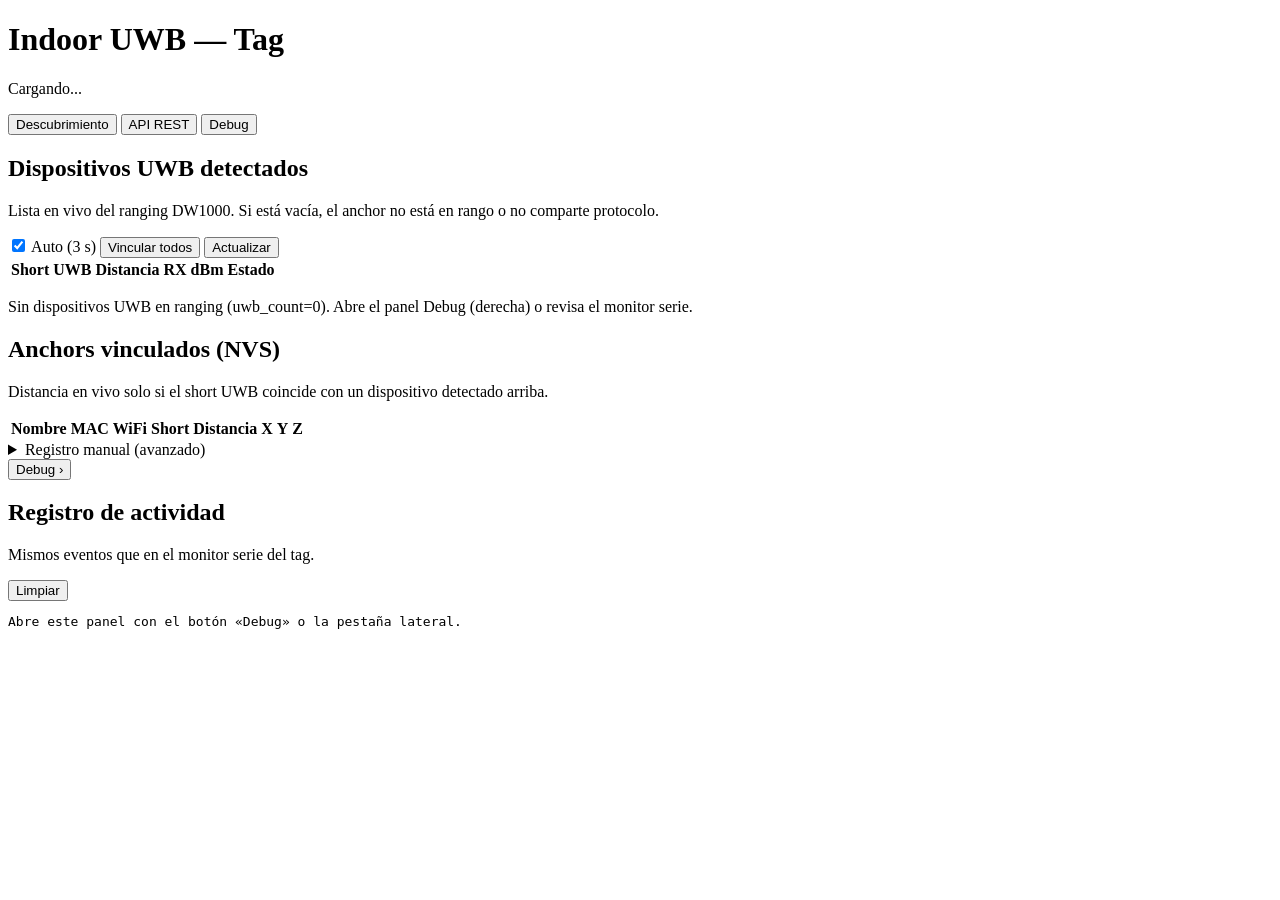
==== data_tag/index.html @ 5b5d5238 "WebPage and Refactor" ====
<!DOCTYPE html>
<html lang="es">
<head>
  <meta charset="utf-8">
  <meta name="viewport" content="width=device-width, initial-scale=1">
  <title>Indoor UWB — Tag</title>
  <link rel="stylesheet" href="/style.css">
</head>
<body>
  <div id="toast-container" class="toast-container" aria-live="polite"></div>

  <main id="page-main" class="page-main">
    <header>
      <h1>Indoor UWB — Tag</h1>
      <p id="status">Cargando...</p>
    </header>

    <nav class="main-nav" aria-label="Secciones">
      <button type="button" class="nav-btn active" data-panel="discovery">Descubrimiento</button>
      <button type="button" class="nav-btn" data-panel="api">API REST</button>
      <button type="button" id="debug-drawer-nav" class="nav-btn nav-debug">Debug</button>
    </nav>

    <section id="panel-discovery" class="panel active">
      <section class="card card-highlight">
        <div class="row">
          <div>
            <h2>Dispositivos UWB detectados</h2>
            <p class="hint">Lista en vivo del ranging DW1000. Si está vacía, el anchor no está en rango o no comparte protocolo.</p>
          </div>
          <div class="row actions">
            <label class="checkbox-label">
              <input type="checkbox" id="auto-refresh" checked>
              Auto (3 s)
            </label>
            <button id="sync-all" type="button">Vincular todos</button>
            <button id="refresh" type="button" class="secondary">Actualizar</button>
          </div>
        </div>
        <table>
          <thead>
            <tr>
              <th>Short UWB</th>
              <th>Distancia</th>
              <th>RX dBm</th>
              <th>Estado</th>
              <th></th>
            </tr>
          </thead>
          <tbody id="discovered-rows"></tbody>
        </table>
        <p id="discovered-empty" class="empty-msg">Sin dispositivos UWB en ranging (uwb_count=0). Abre el panel Debug (derecha) o revisa el monitor serie.</p>
      </section>

      <section class="card">
        <h2>Anchors vinculados (NVS)</h2>
        <p class="hint">Distancia en vivo solo si el short UWB coincide con un dispositivo detectado arriba.</p>
        <table>
          <thead>
            <tr>
              <th>Nombre</th>
              <th>MAC WiFi</th>
              <th>Short</th>
              <th>Distancia</th>
              <th>X</th>
              <th>Y</th>
              <th>Z</th>
              <th></th>
            </tr>
          </thead>
          <tbody id="linked-rows"></tbody>
        </table>
        <p id="linked-empty" class="empty-msg" hidden>Aún no hay anchors en NVS.</p>
      </section>

      <details class="card advanced">
        <summary>Registro manual (avanzado)</summary>
        <p class="hint">MAC WiFi = 6 bytes (ej. 40:91:51:AE:95:74). No uses la dirección UWB de 8 bytes en el campo WiFi.</p>
        <form id="add-form">
          <label>Nombre<input name="name" placeholder="Anchor_A" required></label>
          <label>MAC WiFi (6 bytes)<input name="wifi_mac" placeholder="40:91:51:AE:95:74" required></label>
          <label>Dirección UWB (8 bytes, opcional)<input name="uwb_address" placeholder="83:17:5B:D5:A9:9A:E2:9D"></label>
          <label>Short UWB (opcional)<input name="shortAddress" placeholder="0x1234"></label>
          <label>X (m)<input name="x" type="number" step="0.01" value="0"></label>
          <label>Y (m)<input name="y" type="number" step="0.01" value="0"></label>
          <label>Z (m)<input name="z" type="number" step="0.01" value="0"></label>
          <label>Offset (m)<input name="offset" type="number" step="0.01" value="0"></label>
          <div class="row">
            <button type="submit">Guardar en NVS</button>
            <button id="save-and-sync" type="button" class="secondary">Guardar y sync ESP-NOW</button>
          </div>
        </form>
      </details>
    </section>

    <section id="panel-api" class="panel" hidden>
      <section class="card">
        <h2>Endpoints disponibles (Tag)</h2>
        <p class="hint">Pulsa «Probar» para llamar al endpoint y ver la respuesta JSON.</p>

        <article class="endpoint">
          <div class="endpoint-head">
            <span class="method get">GET</span>
            <code>/api/debug</code>
            <button type="button" class="secondary try-api" data-method="GET" data-path="/api/debug">Probar</button>
          </div>
          <p class="endpoint-desc">Estado UWB/WiFi y lista de dispositivos en ranging.</p>
        </article>

        <article class="endpoint">
          <div class="endpoint-head">
            <span class="method get">GET</span>
            <code>/api/status</code>
            <button type="button" class="secondary try-api" data-method="GET" data-path="/api/status">Probar</button>
          </div>
        </article>

        <article class="endpoint">
          <div class="endpoint-head">
            <span class="method get">GET</span>
            <code>/api/anchors</code>
            <button type="button" class="secondary try-api" data-method="GET" data-path="/api/anchors">Probar</button>
          </div>
        </article>

        <article class="endpoint">
          <div class="endpoint-head">
            <span class="method post">POST</span>
            <code>/api/anchors</code>
            <button type="button" class="secondary try-api" data-method="POST" data-path="/api/anchors" data-body-id="body-post-anchor">Probar</button>
          </div>
          <textarea id="body-post-anchor" rows="4">{"name":"Anchor_A","wifi_mac":"40:91:51:AE:95:74","uwb_address":"83:17:5B:D5:A9:9A:E2:9D","x":0,"y":0,"z":0,"offset":0}</textarea>
        </article>

        <article class="endpoint">
          <div class="endpoint-head">
            <span class="method post">POST</span>
            <code>/api/sync</code>
            <button type="button" class="secondary try-api" data-method="POST" data-path="/api/sync" data-body="{}">Probar</button>
          </div>
        </article>
      </section>

      <section class="card">
        <h2>Respuesta API</h2>
        <pre id="api-output" class="api-output">—</pre>
      </section>
    </section>
  </main>

  <aside id="debug-drawer" class="debug-drawer" aria-label="Registro de actividad">
    <button type="button" id="debug-drawer-toggle" class="debug-drawer-tab" title="Abrir/cerrar debug" aria-expanded="true">
      <span class="debug-drawer-tab-label">Debug</span>
      <span class="debug-drawer-tab-icon" aria-hidden="true">›</span>
    </button>
    <div class="debug-drawer-panel">
      <header class="debug-drawer-header">
        <h2>Registro de actividad</h2>
        <p class="hint">Mismos eventos que en el monitor serie del tag.</p>
        <button id="clear-debug" type="button" class="secondary">Limpiar</button>
      </header>
      <pre id="debug-log" class="debug-log">Abre este panel con el botón «Debug» o la pestaña lateral.</pre>
    </div>
  </aside>

  <script src="/app.js"></script>
</body>
</html>
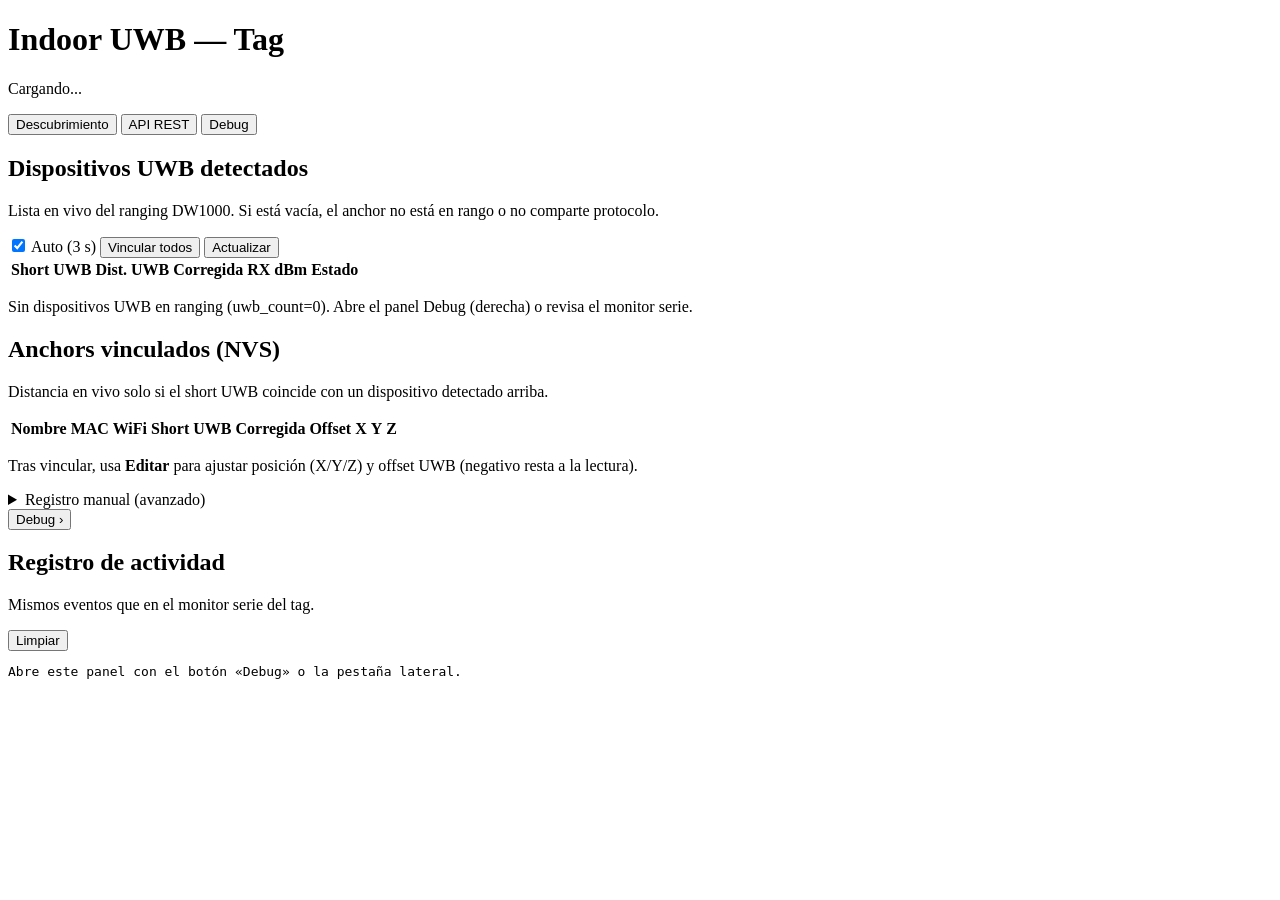
==== commit c2b28e09: "Sync model and Refactor webpage to include positioning" ====
--- a/data_tag/index.html
+++ b/data_tag/index.html
@@ -41,7 +41,8 @@
           <thead>
             <tr>
               <th>Short UWB</th>
-              <th>Distancia</th>
+              <th>Dist. UWB</th>
+              <th>Corregida</th>
               <th>RX dBm</th>
               <th>Estado</th>
               <th></th>
@@ -61,7 +62,9 @@
               <th>Nombre</th>
               <th>MAC WiFi</th>
               <th>Short</th>
-              <th>Distancia</th>
+              <th>UWB</th>
+              <th>Corregida</th>
+              <th>Offset</th>
               <th>X</th>
               <th>Y</th>
               <th>Z</th>
@@ -71,20 +74,22 @@
           <tbody id="linked-rows"></tbody>
         </table>
         <p id="linked-empty" class="empty-msg" hidden>Aún no hay anchors en NVS.</p>
+        <p class="hint">Tras vincular, usa <strong>Editar</strong> para ajustar posición (X/Y/Z) y offset UWB (negativo resta a la lectura).</p>
       </section>
 
       <details class="card advanced">
         <summary>Registro manual (avanzado)</summary>
-        <p class="hint">MAC WiFi = 6 bytes (ej. 40:91:51:AE:95:74). No uses la dirección UWB de 8 bytes en el campo WiFi.</p>
+        <p class="hint">Mínimo: nombre + short UWB + posición. MAC WiFi (6 bytes) opcional; dirección UWB (8 bytes) opcional. Si pegas la UWB en el campo WiFi, se corrige automáticamente.</p>
         <form id="add-form">
           <label>Nombre<input name="name" placeholder="Anchor_A" required></label>
-          <label>MAC WiFi (6 bytes)<input name="wifi_mac" placeholder="40:91:51:AE:95:74" required></label>
+          <label>Short UWB<input name="shortAddress" placeholder="0x1550" required></label>
+          <label>MAC WiFi (6 bytes, opcional)<input name="wifi_mac" placeholder="40:91:51:AE:95:74"></label>
           <label>Dirección UWB (8 bytes, opcional)<input name="uwb_address" placeholder="83:17:5B:D5:A9:9A:E2:9D"></label>
-          <label>Short UWB (opcional)<input name="shortAddress" placeholder="0x1234"></label>
           <label>X (m)<input name="x" type="number" step="0.01" value="0"></label>
           <label>Y (m)<input name="y" type="number" step="0.01" value="0"></label>
           <label>Z (m)<input name="z" type="number" step="0.01" value="0"></label>
-          <label>Offset (m)<input name="offset" type="number" step="0.01" value="0"></label>
+          <label>Offset (m)<input name="offset" type="number" step="any" value="-0.2"></label>
+          <p class="hint">Corregida = lectura + offset. Valor negativo resta (p. ej. -0,8 si la UWB lee ~0,8 m de más).</p>
           <div class="row">
             <button type="submit">Guardar en NVS</button>
             <button id="save-and-sync" type="button" class="secondary">Guardar y sync ESP-NOW</button>
@@ -129,7 +134,16 @@
             <code>/api/anchors</code>
             <button type="button" class="secondary try-api" data-method="POST" data-path="/api/anchors" data-body-id="body-post-anchor">Probar</button>
           </div>
-          <textarea id="body-post-anchor" rows="4">{"name":"Anchor_A","wifi_mac":"40:91:51:AE:95:74","uwb_address":"83:17:5B:D5:A9:9A:E2:9D","x":0,"y":0,"z":0,"offset":0}</textarea>
+          <textarea id="body-post-anchor" rows="4">{"name":"Anchor_A","wifi_mac":"40:91:51:AE:95:74","uwb_address":"83:17:5B:D5:A9:9A:E2:9D","x":0,"y":0,"z":0,"offset":-0.2}</textarea>
+        </article>
+
+        <article class="endpoint">
+          <div class="endpoint-head">
+            <span class="method post">POST</span>
+            <code>/api/anchors/offset</code>
+            <button type="button" class="secondary try-api" data-method="POST" data-path="/api/anchors/offset" data-body-id="body-post-offset">Probar</button>
+          </div>
+          <textarea id="body-post-offset" rows="2">{"shortAddress":5456,"offset":-0.2}</textarea>
         </article>
 
         <article class="endpoint">
@@ -147,6 +161,25 @@
       </section>
     </section>
   </main>
+
+  <dialog id="edit-anchor-dialog" class="edit-dialog">
+    <form id="edit-anchor-form" method="dialog">
+      <h2>Editar anchor</h2>
+      <input type="hidden" name="mac" id="edit-mac">
+      <input type="hidden" name="lookupShortAddress" id="edit-lookup-short">
+      <label>Nombre<input name="name" id="edit-name" required></label>
+      <label>Short UWB<input name="shortAddress" id="edit-short" placeholder="0x1550"></label>
+      <label>Dirección UWB (8 bytes, opcional)<input name="uwb_address" id="edit-uwb"></label>
+      <label>X (m)<input name="x" id="edit-x" type="number" step="0.01"></label>
+      <label>Y (m)<input name="y" id="edit-y" type="number" step="0.01"></label>
+      <label>Z (m)<input name="z" id="edit-z" type="number" step="0.01"></label>
+      <label>Offset UWB (m)<input name="offset" id="edit-offset" type="number" step="0.001" placeholder="-0.2"></label>
+      <div class="row">
+        <button type="submit" value="save">Guardar</button>
+        <button type="button" id="edit-cancel" class="secondary">Cancelar</button>
+      </div>
+    </form>
+  </dialog>
 
   <aside id="debug-drawer" class="debug-drawer" aria-label="Registro de actividad">
     <button type="button" id="debug-drawer-toggle" class="debug-drawer-tab" title="Abrir/cerrar debug" aria-expanded="true">
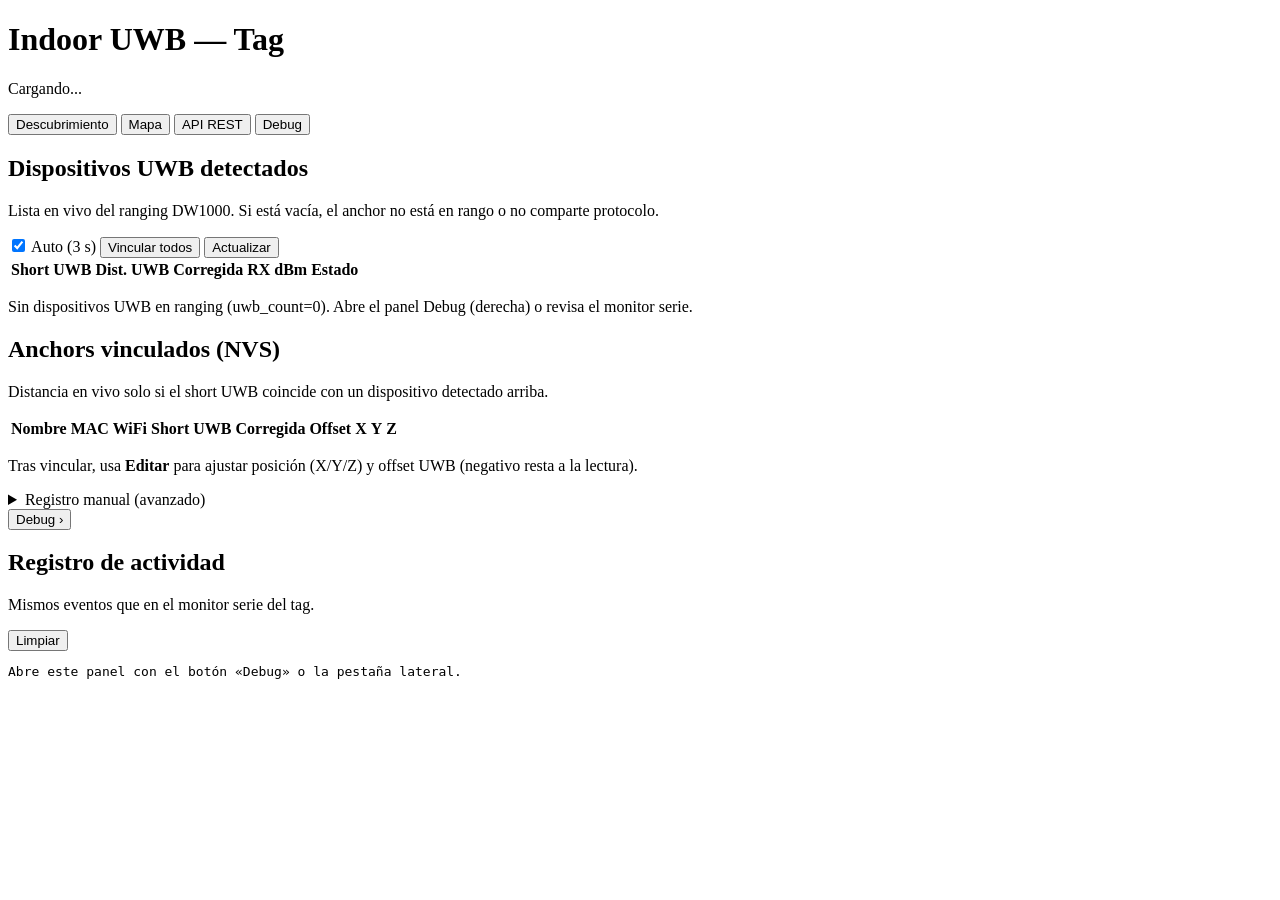
==== commit 848de6a3: "Map for positioning" ====
--- a/data_tag/index.html
+++ b/data_tag/index.html
@@ -17,6 +17,7 @@
 
     <nav class="main-nav" aria-label="Secciones">
       <button type="button" class="nav-btn active" data-panel="discovery">Descubrimiento</button>
+      <button type="button" class="nav-btn" data-panel="map-links">Mapa</button>
       <button type="button" class="nav-btn" data-panel="api">API REST</button>
       <button type="button" id="debug-drawer-nav" class="nav-btn nav-debug">Debug</button>
     </nav>
@@ -98,6 +99,27 @@
       </details>
     </section>
 
+    <section id="panel-map-links" class="panel" hidden>
+      <section class="card card-highlight">
+        <h2>Visualización de posición</h2>
+        <p class="hint">Datos en vivo desde <code>GET /api/map</code>. Configura anchors con coordenadas X/Y/Z respecto al origen (0,0,0).</p>
+        <div class="map-link-grid">
+          <a class="map-link-card" href="/map/">
+            <strong>Mapa 2D local</strong>
+            <span>Sin CDN · Canvas nativo · funciona offline en LAN</span>
+          </a>
+          <a class="map-link-card" href="/map2D/">
+            <strong>Mapa 2D CDN</strong>
+            <span>Konva.js · requiere internet en el cliente</span>
+          </a>
+          <a class="map-link-card" href="/map3D/" id="portal-map-3d">
+            <strong>Mapa 3D CDN</strong>
+            <span>Three.js · rotación 3 ejes · requiere internet</span>
+          </a>
+        </div>
+      </section>
+    </section>
+
     <section id="panel-api" class="panel" hidden>
       <section class="card">
         <h2>Endpoints disponibles (Tag)</h2>
@@ -110,6 +132,15 @@
             <button type="button" class="secondary try-api" data-method="GET" data-path="/api/debug">Probar</button>
           </div>
           <p class="endpoint-desc">Estado UWB/WiFi y lista de dispositivos en ranging.</p>
+        </article>
+
+        <article class="endpoint">
+          <div class="endpoint-head">
+            <span class="method get">GET</span>
+            <code>/api/map</code>
+            <button type="button" class="secondary try-api" data-method="GET" data-path="/api/map">Probar</button>
+          </div>
+          <p class="endpoint-desc">Anchors, origen, bounds y posición trilaterada del tag.</p>
         </article>
 
         <article class="endpoint">
